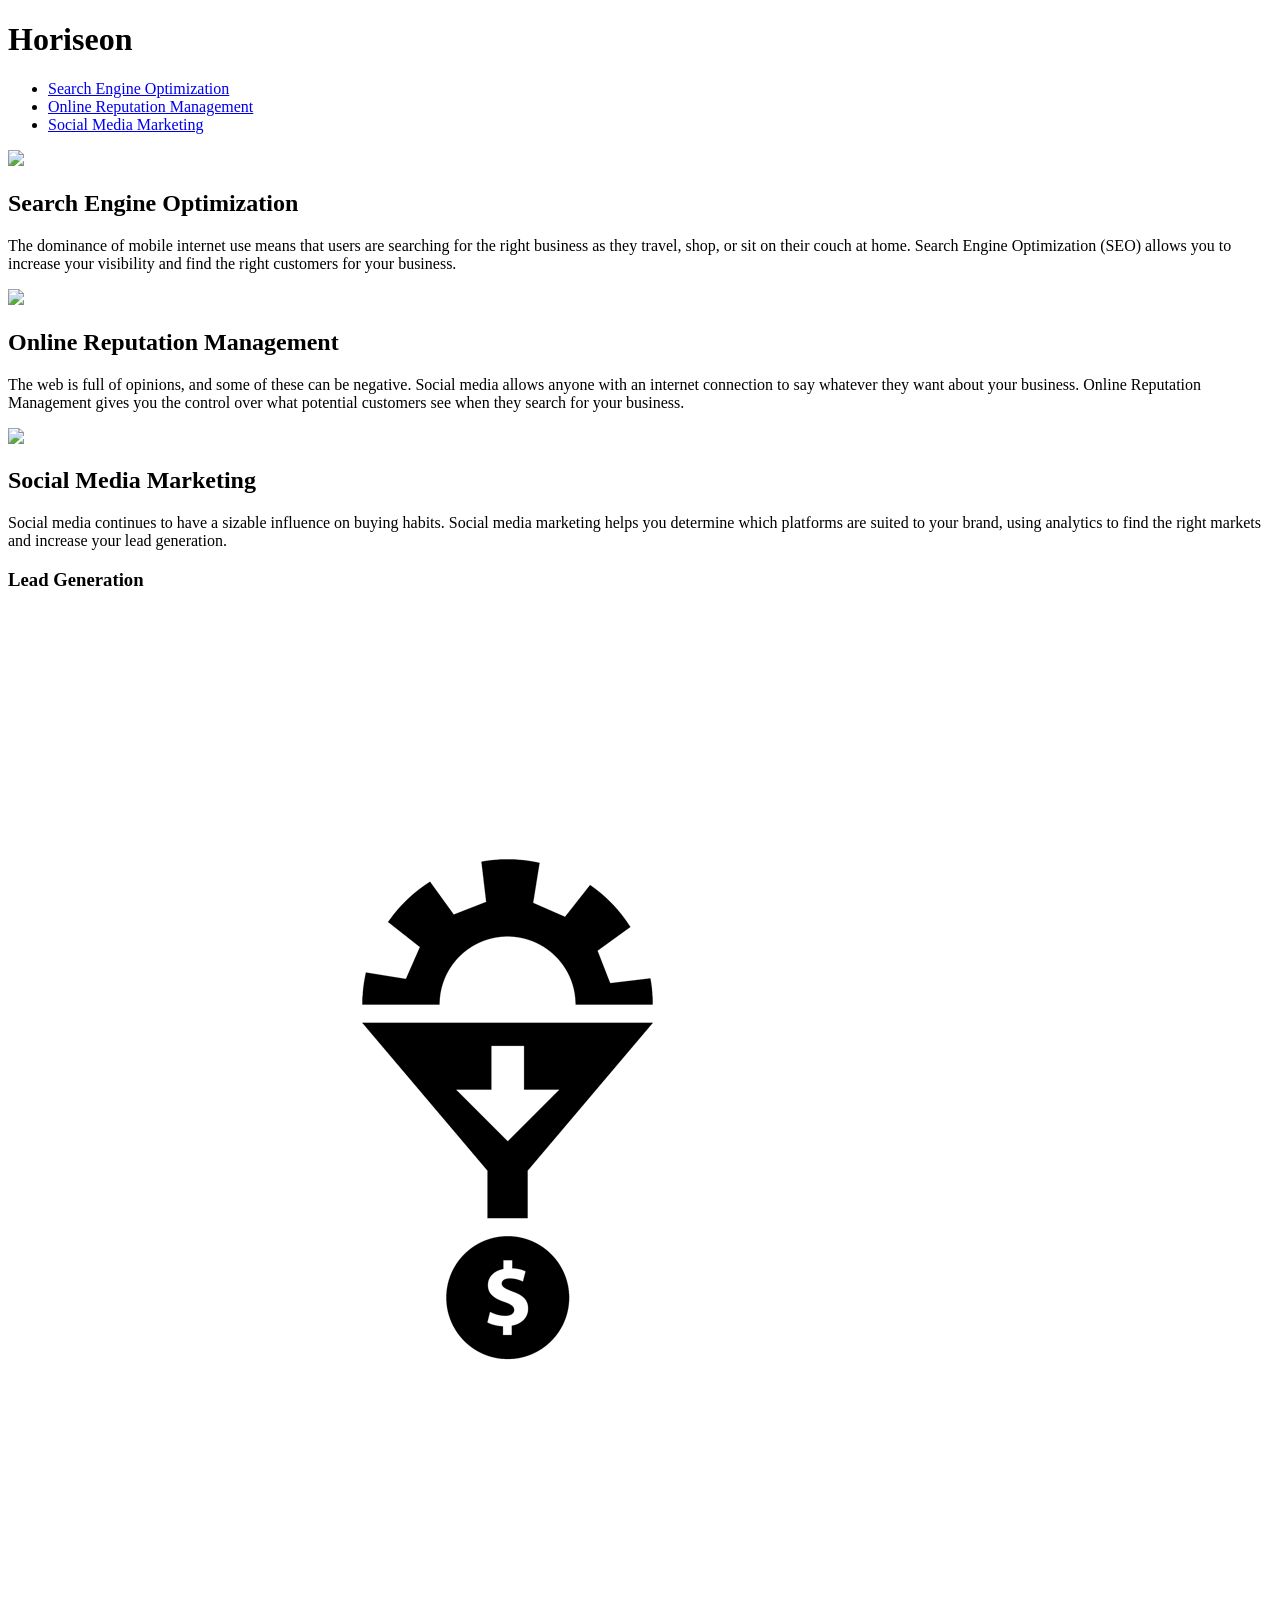
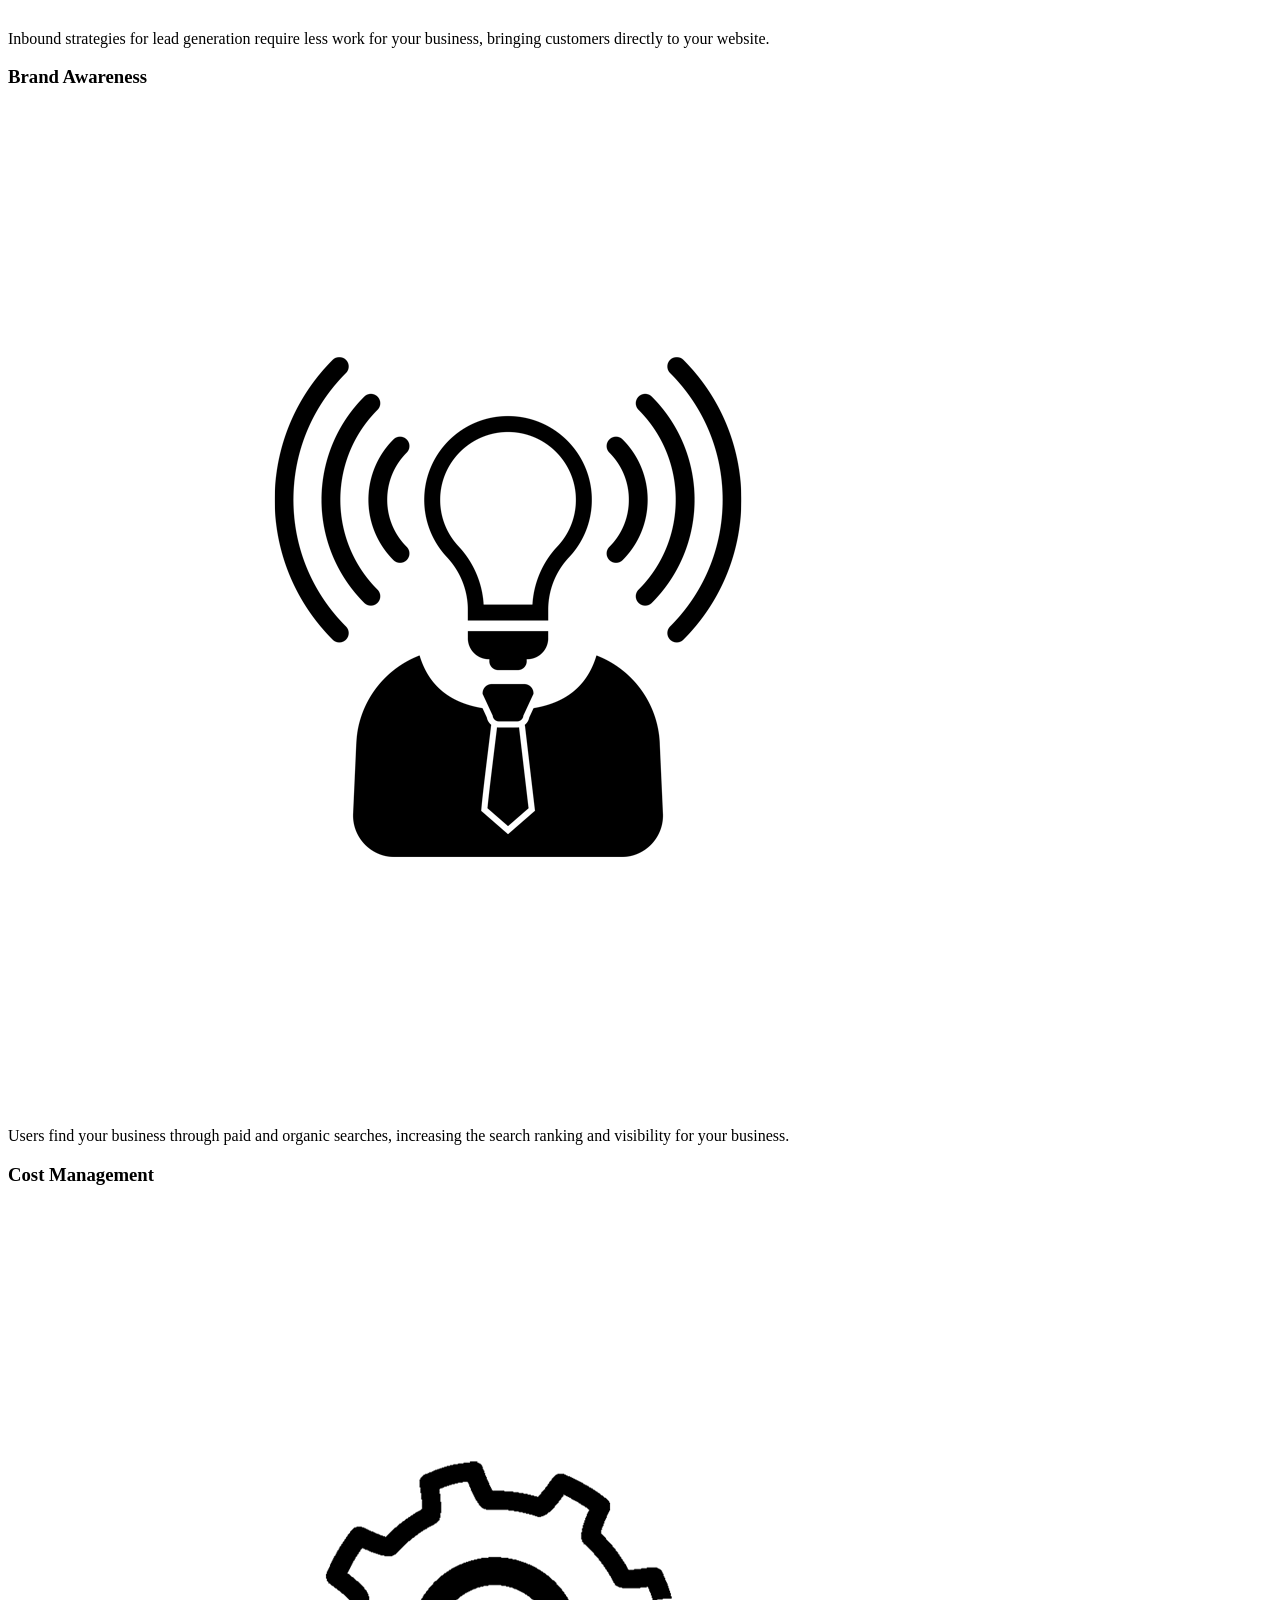
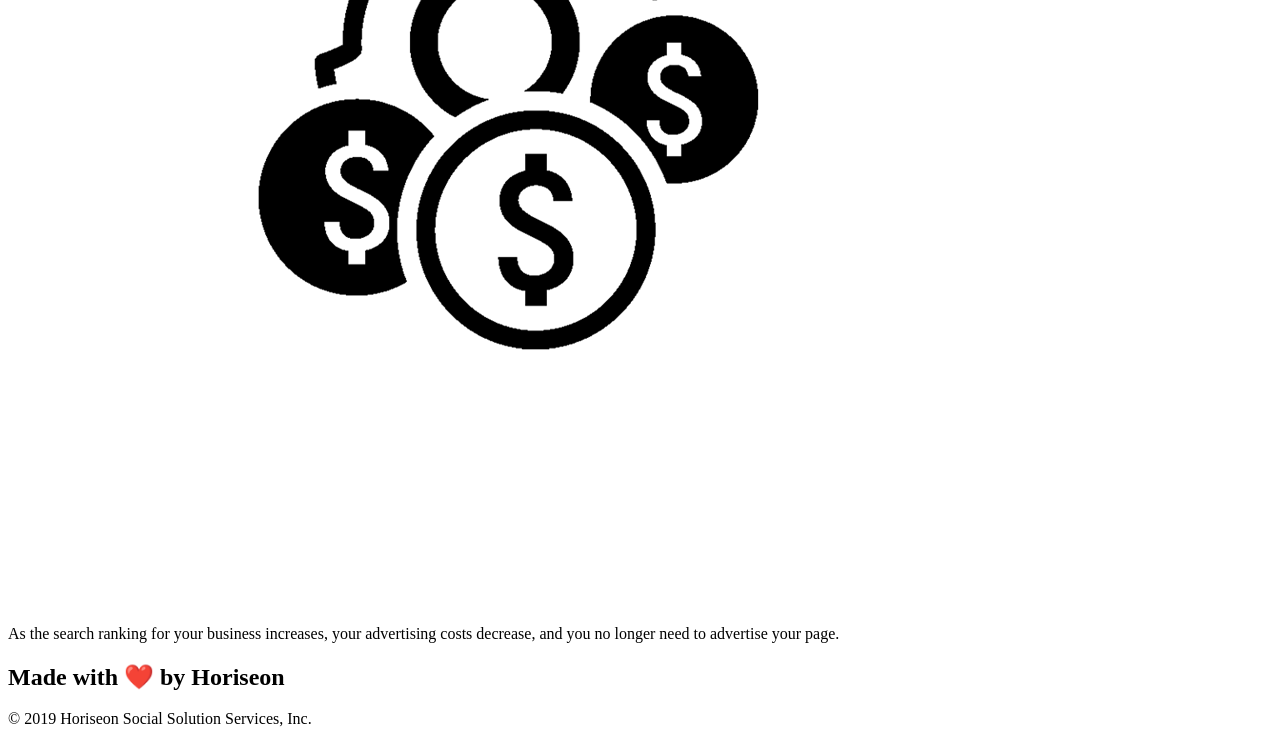
==== 02-Homework/Develop/index.html @ a1621bab "Commit fix broken link" ====
<!DOCTYPE html>
<html lang="en-us">

<head>
    <meta charset="UTF-8" />
    <link rel="stylesheet" href="./assets/css/style.css">

    <title>Horiseon</title> <!-- Here I updated the Title of the Website -->
</head>

<body>
    <div class="header">
        <h1>Hori<span class="seo">seo</span>n</h1>
        <div>
            <ul>
                <li>
                    <a href="#search-engine-optimization">Search Engine Optimization</a>
                </li>
                <li>
                    <a href="#online-reputation-management">Online Reputation Management</a>
                </li>
                <li>
                    <a href="#social-media-marketing">Social Media Marketing</a>
                </li>
            </ul>
        </div>
    </div>
    <div class="hero"></div>
    <div class="content">
        <div id="search-engine-optimization" class="search-engine-optimization"> 
            <img src="./assets/images/search-engine-optimization.jpg" class="float-left" />
            <h2>Search Engine Optimization</h2>
            <p>
                The dominance of mobile internet use means that users are searching for the right business as they travel, shop, or sit on their couch at home. Search Engine Optimization (SEO) allows you to increase your visibility and find the right customers for your business.
            </p>
        </div>
        <div id="online-reputation-management" class="online-reputation-management">
            <img src="./assets/images/online-reputation-management.jpg" class="float-right" />
            <h2>Online Reputation Management</h2>
            <p>
                The web is full of opinions, and some of these can be negative. Social media allows anyone with an internet connection to say whatever they want about your business. Online Reputation Management gives you the control over what potential customers see when they search for your business.
            </p>
        </div>
        <div id="social-media-marketing" class="social-media-marketing">
            <img src="./assets/images/social-media-marketing.jpg" class="float-left" />
            <h2>Social Media Marketing</h2>
            <p>
                Social media continues to have a sizable influence on buying habits. Social media marketing helps you determine which platforms are suited to your brand, using analytics to find the right markets and increase your lead generation.
            </p>
        </div>
    </div>
    <div class="benefits">
        <div class="benefit-lead">
            <h3>Lead Generation</h3>
            <img src="./assets/images/lead-generation.png" />
            <p>
                Inbound strategies for lead generation require less work for your business, bringing customers directly to your website.
            </p>
        </div>
        <div class="benefit-brand">
            <h3>Brand Awareness</h3>
            <img src="./assets/images/brand-awareness.png" />
            <p>
                Users find your business through paid and organic searches, increasing the search ranking and visibility for your business.
            </p>
        </div>
        <div class="benefit-cost">
            <h3>Cost Management</h3>
            <img src="./assets/images/cost-management.png" />
            <p>
                As the search ranking for your business increases, your advertising costs decrease, and you no longer need to advertise your page.
            </p>
        </div>
    </div>
    <div class="footer">
        <h2>Made with ❤️️ by Horiseon</h2>
        <p>
            &copy; 2019 Horiseon Social Solution Services, Inc.
        </p>
    </div>
</body>

</html>
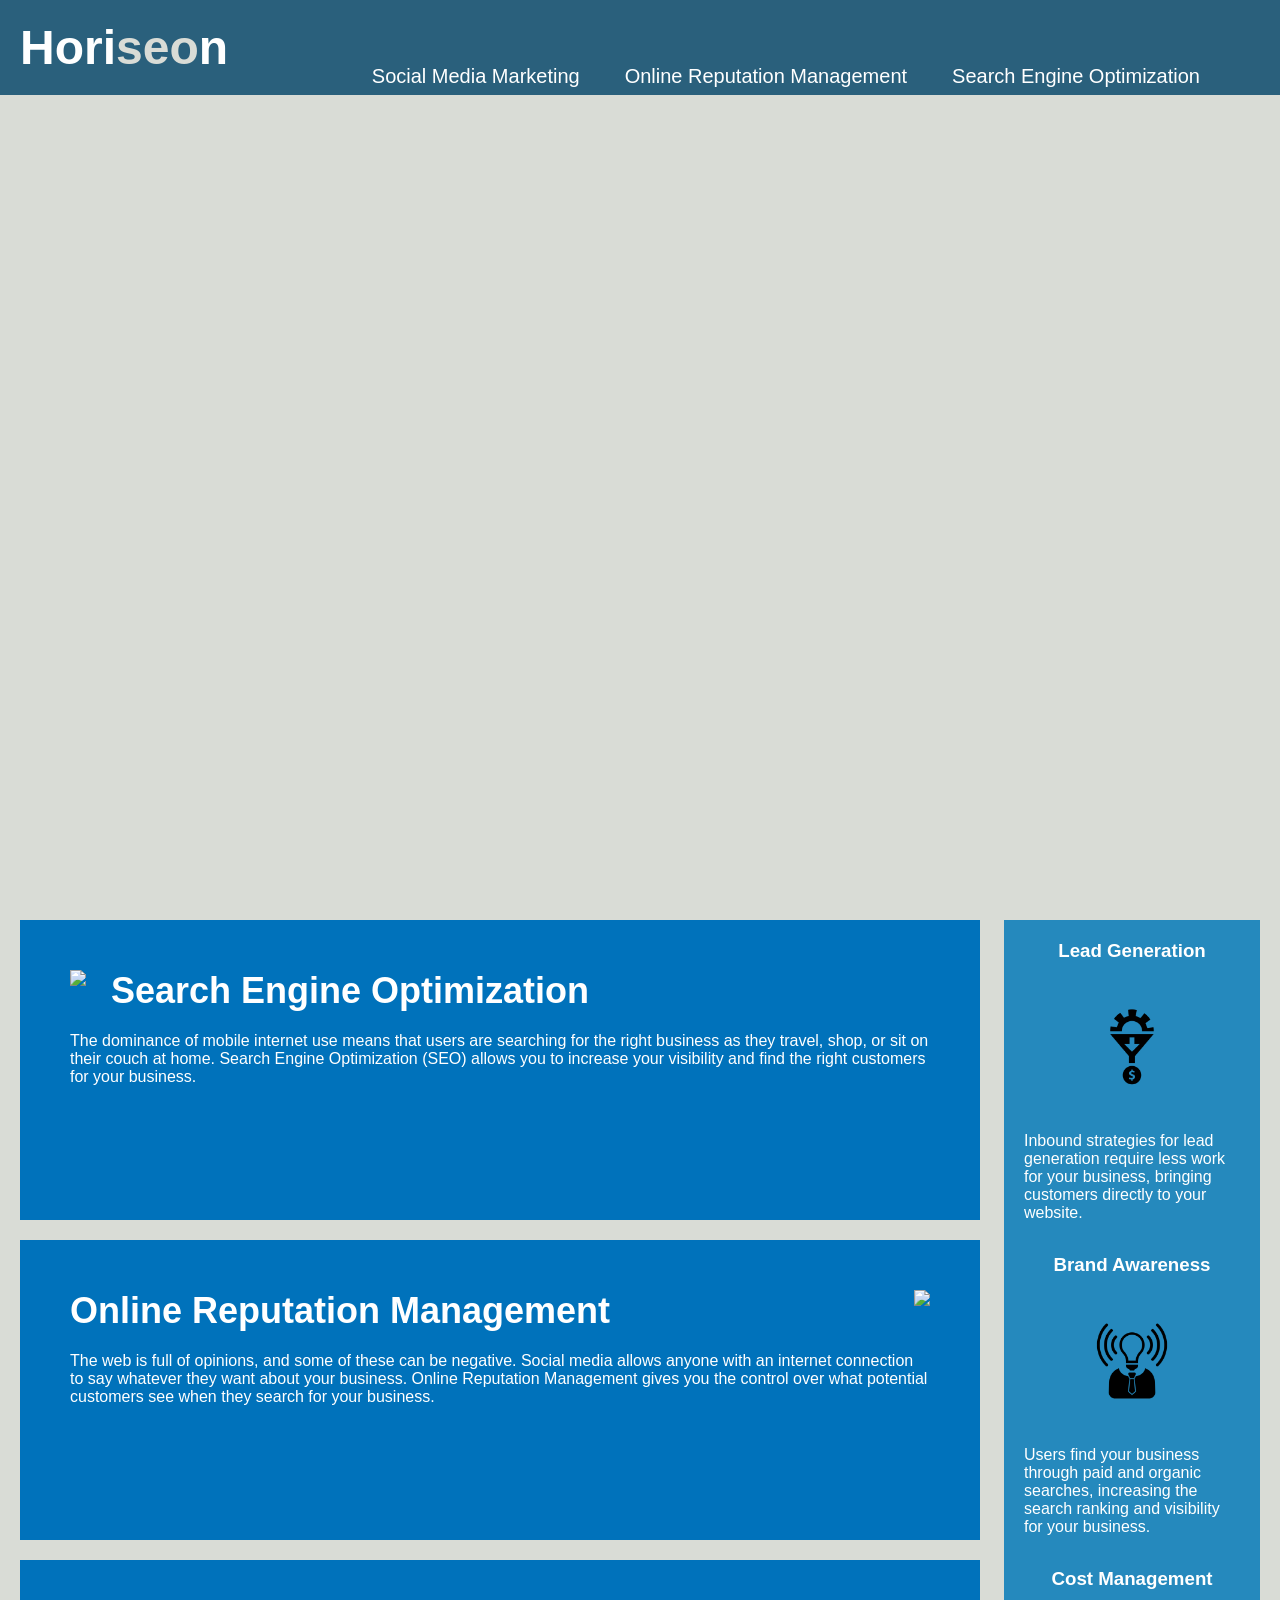
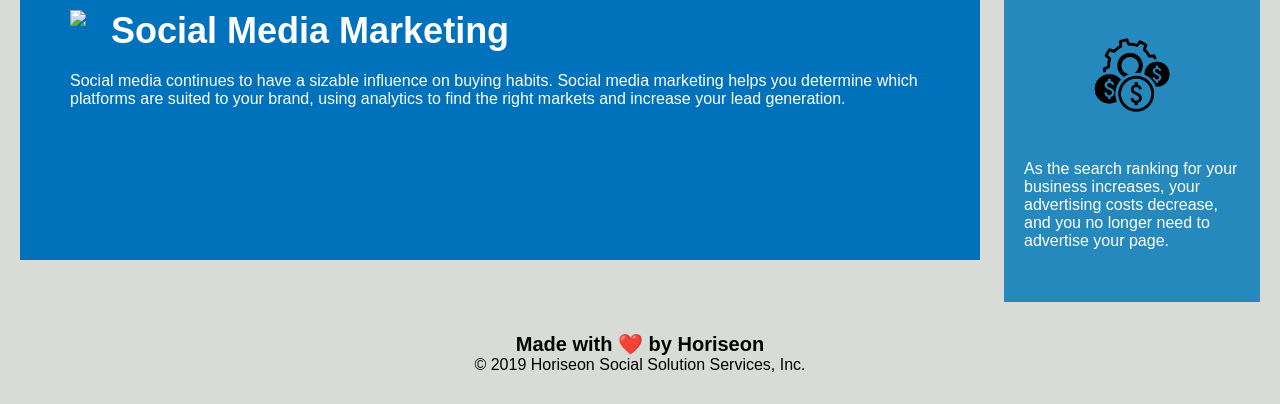
==== commit ff9a79d0: "Consolidated repetetive code on CSS page, Replaced various divs in Html" ====
--- a/02-Homework/Develop/index.html
+++ b/02-Homework/Develop/index.html
@@ -9,7 +9,7 @@
 </head>
 
 <body>
-    <div class="header">
+    <nav class="header"> <!-- changed div to nav -->
         <h1>Hori<span class="seo">seo</span>n</h1>
         <div>
             <ul>
@@ -24,9 +24,9 @@
                 </li>
             </ul>
         </div>
-    </div>
-    <div class="hero"></div>
-    <div class="content">
+    </nav>
+    <section class="hero"></section>
+    <main class="content">
         <div id="search-engine-optimization" class="search-engine-optimization"> 
             <img src="./assets/images/search-engine-optimization.jpg" class="float-left" />
             <h2>Search Engine Optimization</h2>
@@ -48,7 +48,7 @@
                 Social media continues to have a sizable influence on buying habits. Social media marketing helps you determine which platforms are suited to your brand, using analytics to find the right markets and increase your lead generation.
             </p>
         </div>
-    </div>
+    </main>
     <div class="benefits">
         <div class="benefit-lead">
             <h3>Lead Generation</h3>
@@ -72,12 +72,12 @@
             </p>
         </div>
     </div>
-    <div class="footer">
+    <footer class="footer"> <!-- Added footer tag inplace of div -->
         <h2>Made with ❤️️ by Horiseon</h2>
         <p>
             &copy; 2019 Horiseon Social Solution Services, Inc.
         </p>
-    </div>
+    </footer>
 </body>
 
 </html>
--- a/02-Homework/Develop/assets/css/style.css
+++ b/02-Homework/Develop/assets/css/style.css
@@ -0,0 +1,133 @@
+* {
+    box-sizing: border-box;
+    padding: 0;
+    margin: 0;
+}
+
+body {
+    background-color: #d9dcd6;
+}
+
+.header {
+    padding: 20px;
+    font-family: 'Trebuchet MS', 'Lucida Sans Unicode', 'Lucida Grande', 'Lucida Sans', Arial, sans-serif;
+    background-color: #2a607c;
+    color: #ffffff;
+}
+
+.header h1 { /*  */
+    display: inline-block;
+    font-size: 48px;
+}
+
+.seo {
+    color: #d9dcd6;
+}
+
+/* Consolidated */
+.header div ul, .header div ul li, .header div {
+    list-style-type: none;
+    display: inline-block;
+    margin-left: 25px;
+    padding-top: 15px;
+    margin-right: 20px;
+    float: right;
+    font-family: 'Gill Sans', 'Gill Sans MT', Calibri, 'Trebuchet MS', sans-serif;
+    font-size: 20px;
+}
+
+a {
+    color: #ffffff;
+    text-decoration: none;
+}
+
+p {
+    font-size: 16px;
+}
+
+.hero {
+    height: 800px;
+    width: 100%;
+    margin-bottom: 25px;
+    background-image: url("../images/digital-marketing-meeting.jpg");
+    background-size: cover;
+    background-position: center;
+}
+
+.float-left {
+    float: left;
+    margin-right: 25px;
+}
+
+.float-right {
+    float: right;
+    margin-left: 25px;
+}
+
+.content {
+    width: 75%;
+    display: inline-block;
+    margin-left: 20px;
+}
+
+.benefits {
+    margin-right: 20px;
+    padding: 20px;
+    clear: both;
+    float: right;
+    width: 20%;
+    height: 100%;
+    font-family: 'Gill Sans', 'Gill Sans MT', Calibri, 'Trebuchet MS', sans-serif;
+    background-color: #2589bd;
+}
+
+/* Consolidated */
+.benefit-lead,.benefit-brand,.benefit-cost{
+    margin-bottom: 32px;
+    color: #ffffff;
+}
+
+/*Consolidated */
+.benefit-lead h3,.benefit-brand h3,.benefit-cost h3 {
+    margin-bottom: 10px;
+    text-align: center;
+}
+
+/* Consolidated */
+.benefit-lead img, .benefit-brand img, .benefit-cost img {
+    display: block;
+    margin: 10px auto;
+    max-width: 150px;
+}
+
+/* Consolidated */
+.online-reputation-management,.social-media-marketing,.search-engine-optimization  {
+    margin-bottom: 20px;
+    padding: 50px;
+    height: 300px;
+    font-family: 'Gill Sans', 'Gill Sans MT', Calibri, 'Trebuchet MS', sans-serif;
+    background-color: #0072bb;
+    color: #ffffff;
+}
+
+/* Consolidated */
+.search-engine-optimization img, .social-media-marketing img, .online-reputation-management img {
+    max-height: 200px;
+}
+
+ /* Consolidated */
+.search-engine-optimization h2, .online-reputation-management h2, .social-media-marketing h2 {
+    margin-bottom: 20px;
+    font-size: 36px;
+}
+
+.footer {
+    padding: 30px;
+    clear: both;
+    font-family: 'Trebuchet MS', 'Lucida Sans Unicode', 'Lucida Grande', 'Lucida Sans', Arial, sans-serif;
+    text-align: center;
+}
+
+.footer h2 {
+    font-size: 20px;
+}
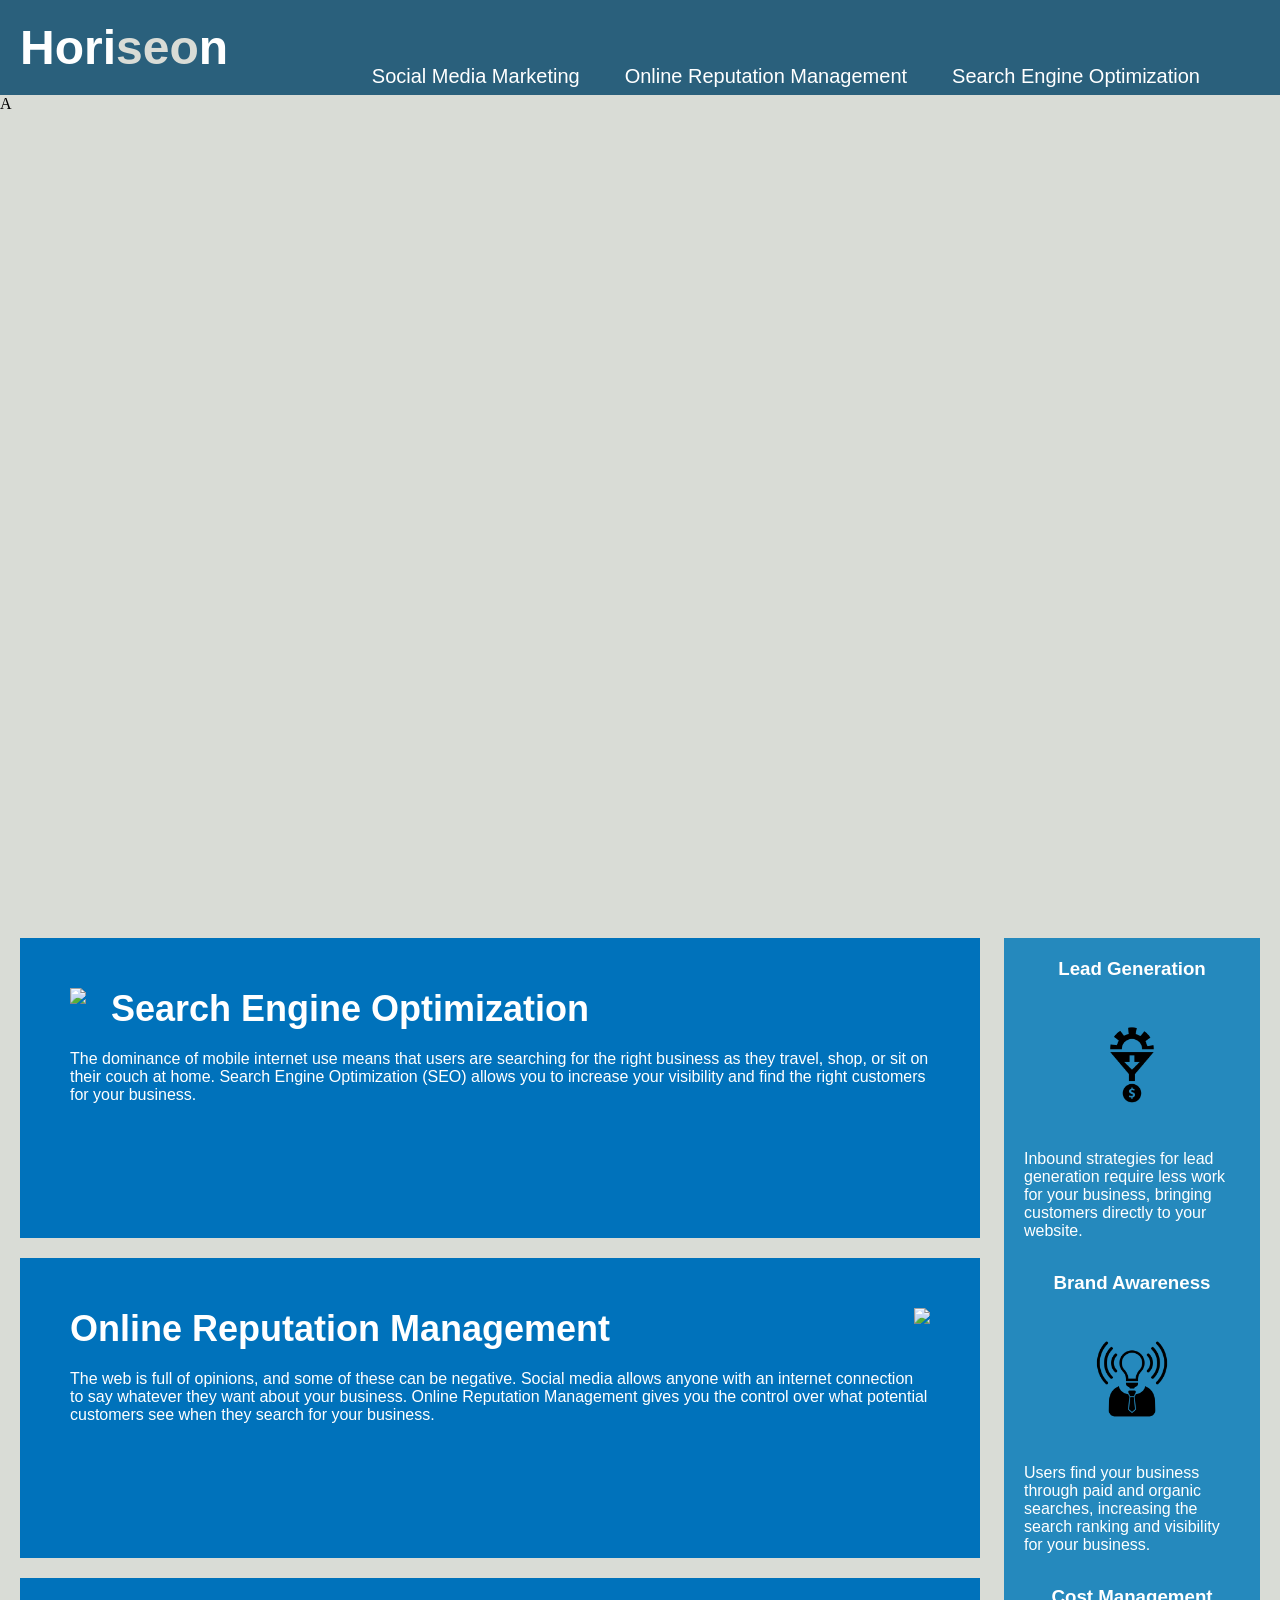
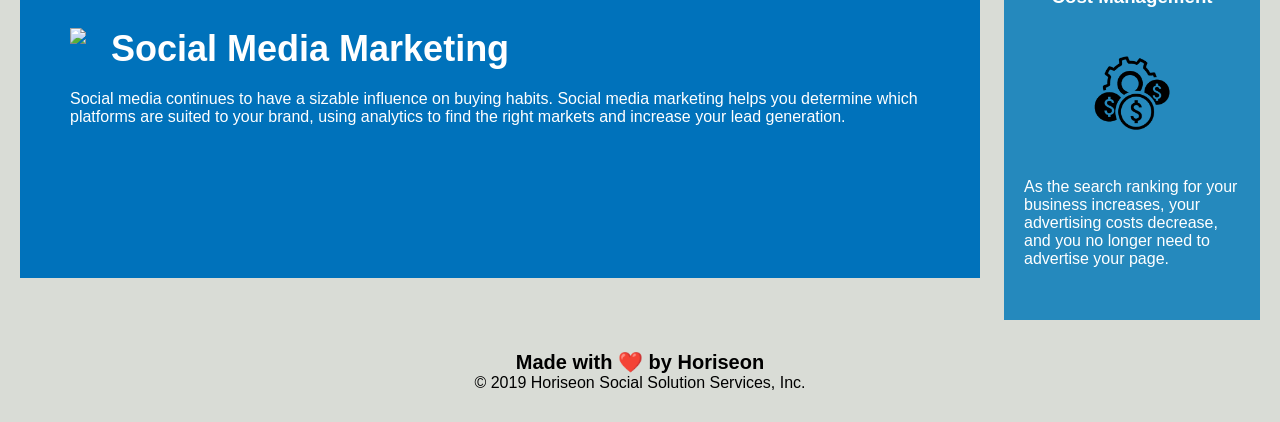
==== commit f651c6a6: "removed footer class" ====
--- a/02-Homework/Develop/index.html
+++ b/02-Homework/Develop/index.html
@@ -24,9 +24,9 @@
                 </li>
             </ul>
         </div>
-    </nav>
-    <section class="hero"></section>
-    <main class="content">
+    </nav>A
+    <section class="hero"></section> <!-- Added Section tag here -->
+    <main class="content"> <!-- added a Main Tag -->      
         <div id="search-engine-optimization" class="search-engine-optimization"> 
             <img src="./assets/images/search-engine-optimization.jpg" class="float-left" />
             <h2>Search Engine Optimization</h2>
@@ -72,7 +72,7 @@
             </p>
         </div>
     </div>
-    <footer class="footer"> <!-- Added footer tag inplace of div -->
+    <footer> <!-- Added footer tag inplace of div and removed footer class -->
         <h2>Made with ❤️️ by Horiseon</h2>
         <p>
             &copy; 2019 Horiseon Social Solution Services, Inc.
--- a/02-Homework/Develop/assets/css/style.css
+++ b/02-Homework/Develop/assets/css/style.css
@@ -111,7 +111,8 @@
 }
 
 /* Consolidated */
-.search-engine-optimization img, .social-media-marketing img, .online-reputation-management img {
+.search-engine-optimization img, 
+.social-media-marketing img, .online-reputation-management img {
     max-height: 200px;
 }
 
@@ -120,14 +121,14 @@
     margin-bottom: 20px;
     font-size: 36px;
 }
-
-.footer {
+/* removed footer class */
+footer {
     padding: 30px;
     clear: both;
     font-family: 'Trebuchet MS', 'Lucida Sans Unicode', 'Lucida Grande', 'Lucida Sans', Arial, sans-serif;
     text-align: center;
 }
 
-.footer h2 {
+footer h2 {
     font-size: 20px;
 }
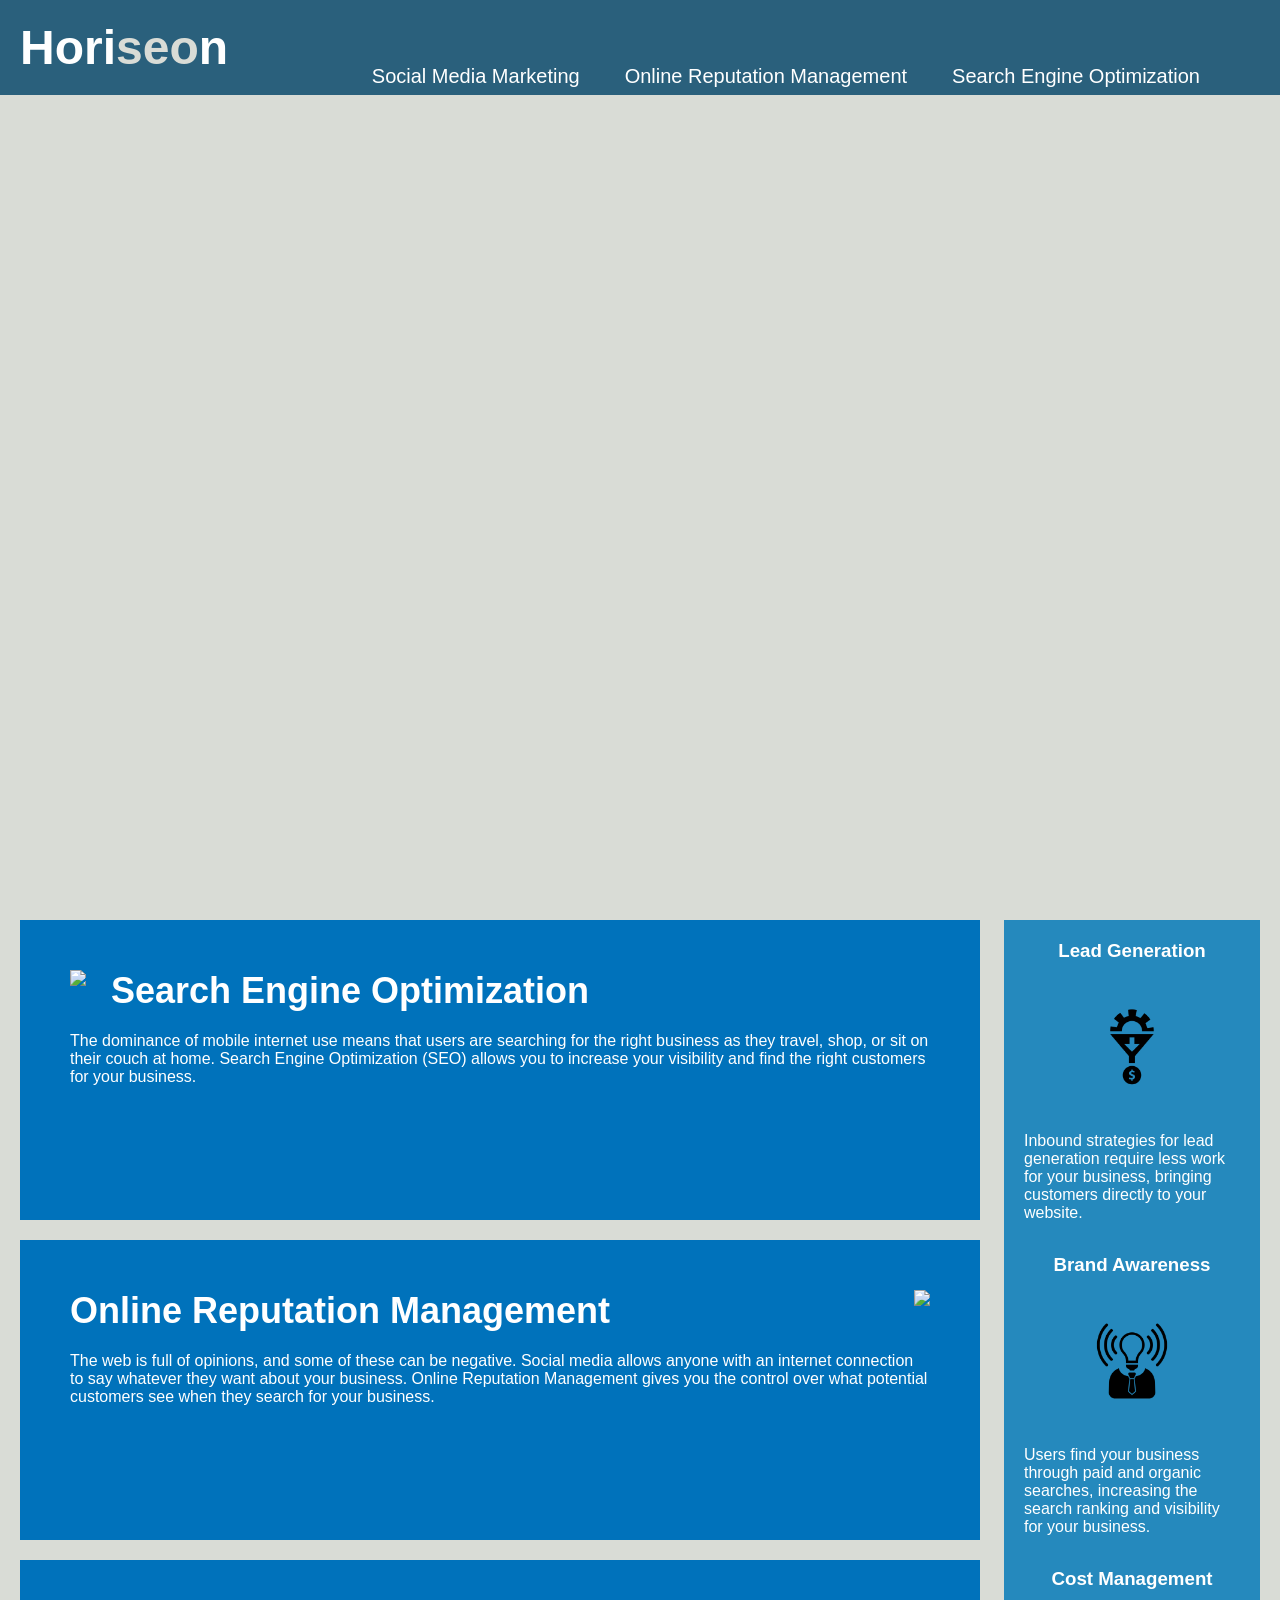
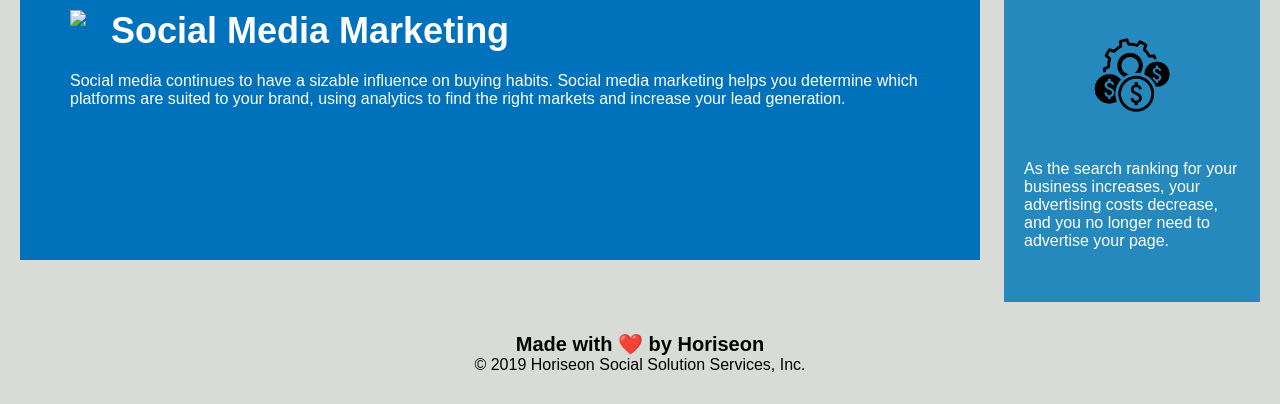
==== commit cb283b7a: "updated readme" ====
--- a/02-Homework/Develop/index.html
+++ b/02-Homework/Develop/index.html
@@ -24,7 +24,7 @@
                 </li>
             </ul>
         </div>
-    </nav>A
+    </nav>
     <section class="hero"></section> <!-- Added Section tag here -->
     <main class="content"> <!-- added a Main Tag -->      
         <div id="search-engine-optimization" class="search-engine-optimization"> 
